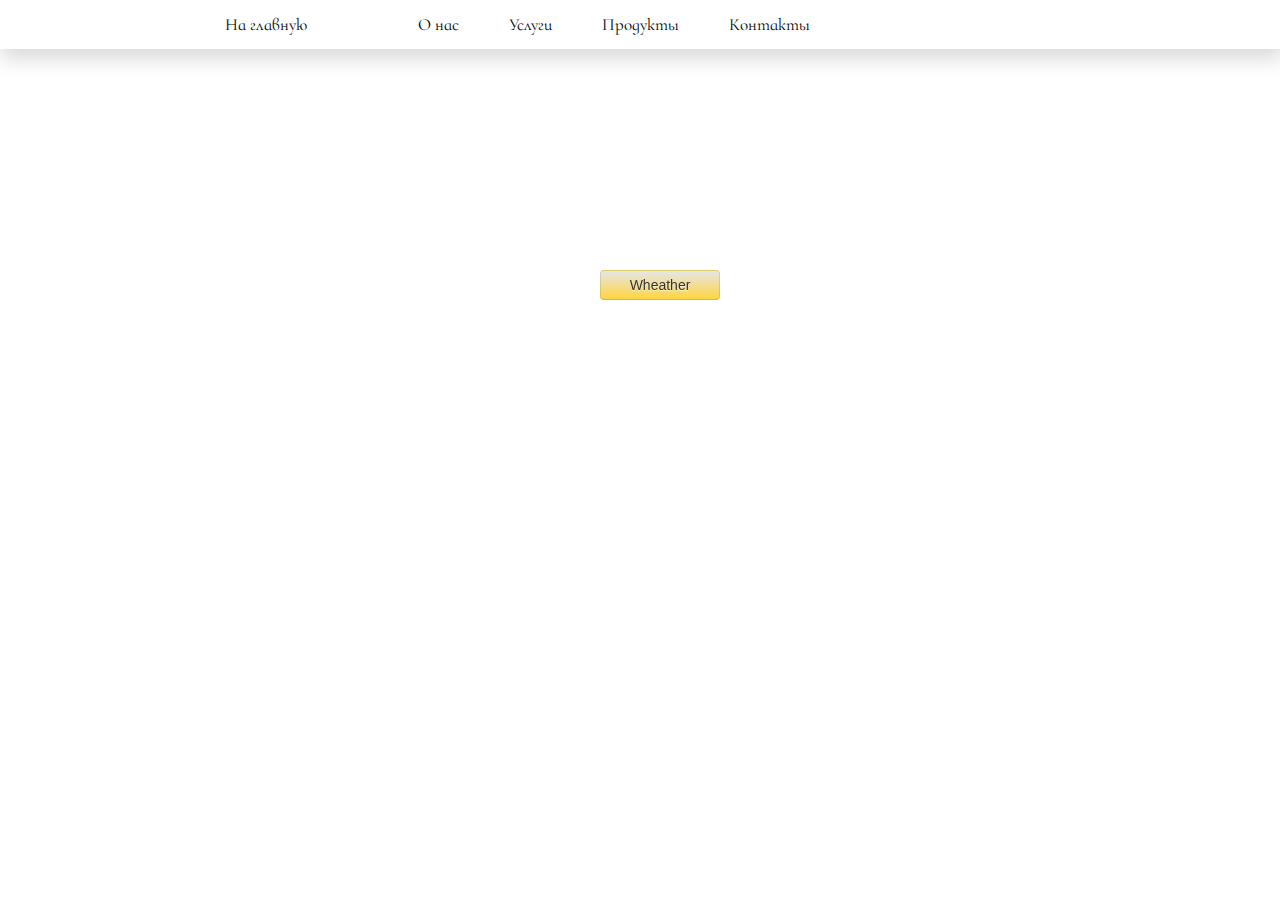
==== EnglishTest/TestPage/HTML/Contacts.html @ b36c8eb5 "Add files via upload" ====
<!DOCTYPE html>
<html lang="en">
  <head>
    <title>Weather widget</title>
    <link rel="stylesheet" href="../Style/Contacts.css" />
	<link href="https://fonts.googleapis.com/css2?family=Cormorant+Infant&display=swap" rel="stylesheet">
  </head>
  <body>
	  <header> 
		  <!--topNavLinks-->
				<div class="topNav">

					<a style="position: absolute;left: 200px;" href="./index.html">На главную</a>
					<a href="./AboutUs.html"> О нас </a>
					<a href="./Services.html"> Услуги </a>
					<a href="./Products.html"> Продукты </a>
					<a href="./Contacts.html"> Контакты </a>

				</div>
			
			</header>
	  
	  <div id="mainContainer" class="mainCont">
			
			<button onclick="window.open('https://u9e90.sse.codesandbox.io/')" id = "butClickMe" class="click">
				
				<span> Wheather </span>
				
			
			</button>
	  </div>
     <script src="../JS/WeatherWidjet.js"></script>
  </body>
</html>
---- EnglishTest/TestPage/Style/Contacts.css ----
* {
    padding: 0;
    margin: 0;
    box-sizing: border-box;
  }
  
body {
	background-image: url(../img/contactsBackground.jpg);
	background-repeat: no-repeat;
	background-size: 100%;
}

.topNav {
	font-family: 'Cormorant Infant', serif;
	
	padding-left: 393px;
	background-color: white;
	overflow: hidden;
	box-shadow: 2px 9px 20px 1px rgba(0, 0, 0, 0.15);
	
}

.topNav a {
	float: left;
	color: black;
	text-align: center;
	padding: 14px 25px;
	text-decoration: none;
	font-size: 17px;
	
}

.topNav a:hover {
	background-color: #ddd;
	color: black;
}

.topNav a:active {
	background-color: #D4E5F5;
	color: black;
}

.click{
	position: absolute;
	top: 250px;
    left: 600px;
    background:linear-gradient(to top, #FFD540, #E6E6E6) #FFE073 repeat-x;
    border-color: rgba(0, 0, 0, 0.1) rgba(0, 0, 0, 0.1) #B3B3B3;
    border-radius: 4px;
    border-style: solid;
    border-width: 1px;
    box-shadow: 0 1px 0 rgba(255, 255, 255, 0.2) inset, 0 1px 2px rgba(0, 0, 0, 0.05);
    color: #333333;
        text-decoration:none;
    display:block;
    font-size: 14px;
        width:120px;
    line-height: 20px;
    margin: 20px auto;
    padding: 4px 12px;
    text-align: center;
    text-shadow: 0 1px 1px rgba(255, 255, 255, 0.75);
    vertical-align: middle;

  -webkit-transition-duration: 0.3s;
  transition-duration: 0.3s;
  -webkit-transition-property: -webkit-transform;
  transition-property: transform;
  -webkit-tap-highlight-color: rgba(0, 0, 0, 0);
  -webkit-transform: translateZ(0);
  -ms-transform: translateZ(0);
  transform: translateZ(0);
  box-shadow: 0 0 1px rgba(0, 0, 0, 0);
}

.click:before {
  pointer-events: none;
  position: absolute;
  z-index: -1;
  content: '';
  top: 100%;
  left: 5%;
  height: 10px;
  width: 90%;
  opacity: 0;
  background: -webkit-radial-gradient(center, ellipse, rgba(0, 0, 0, 0.35) 0%, rgba(0, 0, 0, 0) 80%);
  background: radial-gradient(ellipse at center, rgba(0, 0, 0, 0.35) 0%, rgba(0, 0, 0, 0) 80%);
  -webkit-transition-duration: 0.3s;
  transition-duration: 0.3s;
  -webkit-transition-property: -webkit-transform, opacity;
  transition-property: transform, opacity;
}

.click:hover {
  -webkit-transform: translateY(-5px);
  -ms-transform: translateY(-5px);
  transform: translateY(-5px);
}
.click:hover:before {
  opacity: 1;
  -webkit-transform: translateY(5px);
  -ms-transform: translateY(5px);
  transform: translateY(5px);
}
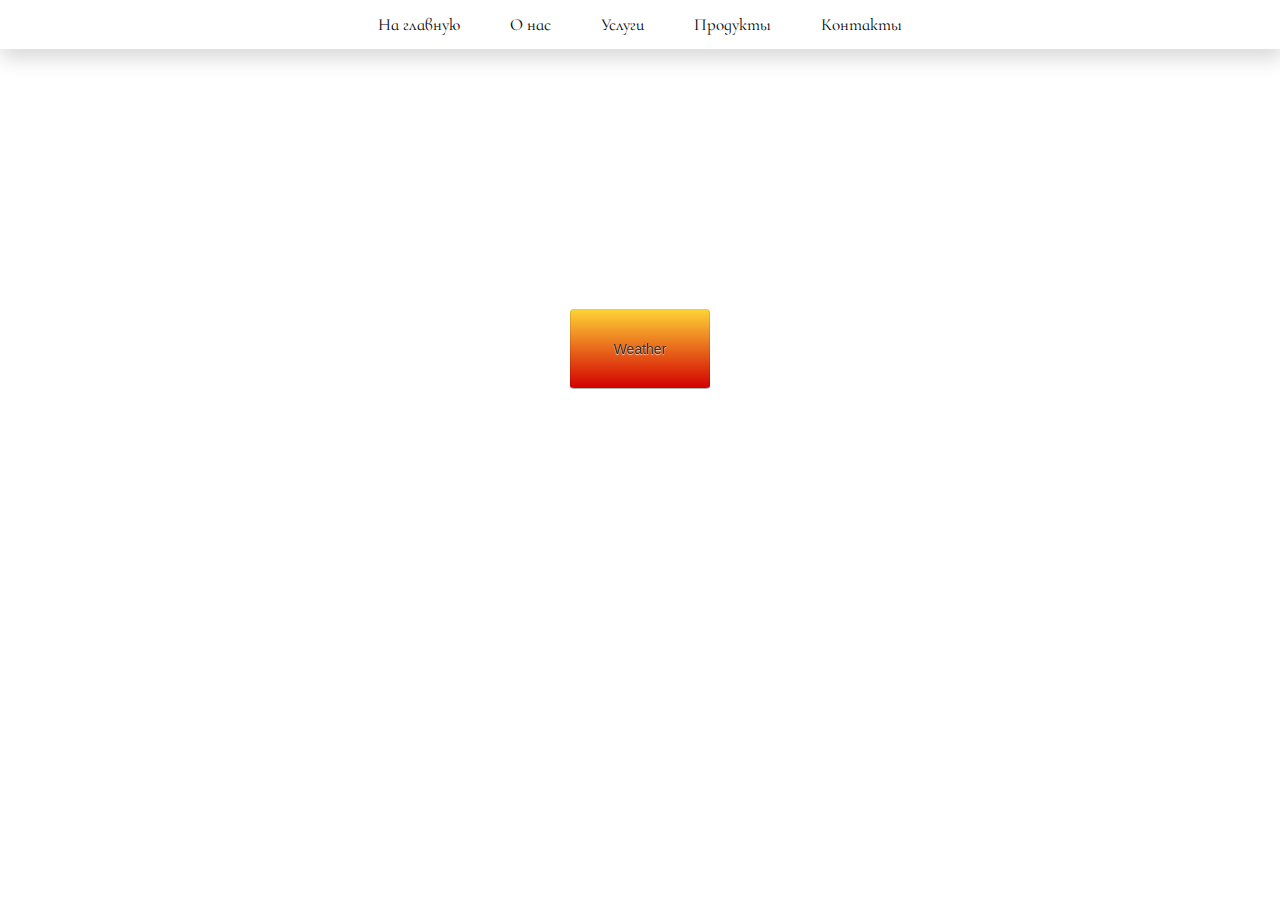
==== commit 9d475374: "Add_some_fixes_and_Fix_design_add_responsive" ====
--- a/EnglishTest/TestPage/HTML/Contacts.html
+++ b/EnglishTest/TestPage/HTML/Contacts.html
@@ -3,32 +3,32 @@
   <head>
     <title>Weather widget</title>
     <link rel="stylesheet" href="../Style/Contacts.css" />
-	<link href="https://fonts.googleapis.com/css2?family=Cormorant+Infant&display=swap" rel="stylesheet">
+    <link
+      href="https://fonts.googleapis.com/css2?family=Cormorant+Infant&display=swap"
+      rel="stylesheet"
+    />
   </head>
   <body>
-	  <header> 
-		  <!--topNavLinks-->
-				<div class="topNav">
+    <header>
+      <!--topNavLinks-->
+      <div class="topNav">
+        <a href="../index.html">На главную</a>
+        <a href="./AboutUs.html"> О нас </a>
+        <a href="./Services.html"> Услуги </a>
+        <a href="./Products.html"> Продукты </a>
+        <a href="./Contacts.html"> Контакты </a>
+      </div>
+    </header>
 
-					<a style="position: absolute;left: 200px;" href="./index.html">На главную</a>
-					<a href="./AboutUs.html"> О нас </a>
-					<a href="./Services.html"> Услуги </a>
-					<a href="./Products.html"> Продукты </a>
-					<a href="./Contacts.html"> Контакты </a>
-
-				</div>
-			
-			</header>
-	  
-	  <div id="mainContainer" class="mainCont">
-			
-			<button onclick="window.open('https://u9e90.sse.codesandbox.io/')" id = "butClickMe" class="click">
-				
-				<span> Wheather </span>
-				
-			
-			</button>
-	  </div>
-     <script src="../JS/WeatherWidjet.js"></script>
+    <div id="mainContainer" class="mainContainer">
+      <button
+        onclick="window.open('https://u9e90.sse.codesandbox.io/')"
+        id="butClickMe"
+        class="click"
+      >
+        <span> Weather </span>
+      </button>
+    </div>
+    <script src="../JS/WeatherWidjet.js"></script>
   </body>
 </html>
--- a/EnglishTest/TestPage/Style/Contacts.css
+++ b/EnglishTest/TestPage/Style/Contacts.css
@@ -1,66 +1,75 @@
 * {
-    padding: 0;
-    margin: 0;
-    box-sizing: border-box;
-  }
-  
+  padding: 0;
+  margin: 0;
+  box-sizing: border-box;
+}
+
 body {
-	background-image: url(../img/contactsBackground.jpg);
-	background-repeat: no-repeat;
-	background-size: 100%;
+  background-image: url(../img/contactsBackground.jpg);
+  background-repeat: no-repeat;
+  background-size: 100%;
 }
 
 .topNav {
-	font-family: 'Cormorant Infant', serif;
-	
-	padding-left: 393px;
-	background-color: white;
-	overflow: hidden;
-	box-shadow: 2px 9px 20px 1px rgba(0, 0, 0, 0.15);
-	
+  display: flex;
+  align-items: center;
+  justify-content: center;
+  font-family: "Cormorant Infant", serif;
+  background-color: white;
+  overflow: hidden;
+  box-shadow: 2px 9px 20px 1px rgba(0, 0, 0, 0.15);
 }
 
 .topNav a {
-	float: left;
-	color: black;
-	text-align: center;
-	padding: 14px 25px;
-	text-decoration: none;
-	font-size: 17px;
-	
+  float: left;
+  color: black;
+  text-align: center;
+  padding: 14px 25px;
+  text-decoration: none;
+  font-size: 17px;
 }
 
 .topNav a:hover {
-	background-color: #ddd;
-	color: black;
+  background-color: #ddd;
+  color: black;
 }
 
 .topNav a:active {
-	background-color: #D4E5F5;
-	color: black;
+  background-color: #d4e5f5;
+  color: black;
+}
+.mainContainer {
+  display: grid;
+  grid-template-rows: 1fr 1fr 1fr;
+  justify-content: center;
+  /* margin: 30px; */
 }
 
-.click{
-	position: absolute;
-	top: 250px;
-    left: 600px;
-    background:linear-gradient(to top, #FFD540, #E6E6E6) #FFE073 repeat-x;
-    border-color: rgba(0, 0, 0, 0.1) rgba(0, 0, 0, 0.1) #B3B3B3;
-    border-radius: 4px;
-    border-style: solid;
-    border-width: 1px;
-    box-shadow: 0 1px 0 rgba(255, 255, 255, 0.2) inset, 0 1px 2px rgba(0, 0, 0, 0.05);
-    color: #333333;
-        text-decoration:none;
-    display:block;
-    font-size: 14px;
-        width:120px;
-    line-height: 20px;
-    margin: 20px auto;
-    padding: 4px 12px;
-    text-align: center;
-    text-shadow: 0 1px 1px rgba(255, 255, 255, 0.75);
-    vertical-align: middle;
+.click {
+  position: relative;
+  display: grid;
+  grid-column: 2;
+  grid-row: 3;
+
+  background: linear-gradient(to bottom, #fdd236, #d30000) #ffe073 repeat-x;
+  border-color: rgba(0, 0, 0, 0.1) rgba(0, 0, 0, 0.1) #b3b3b3;
+  border-radius: 4px;
+  border-style: solid;
+  border-width: 1px;
+  box-shadow: 0 1px 0 rgba(255, 255, 255, 0.2) inset,
+    0 1px 2px rgba(0, 0, 0, 0.05);
+  color: #333333;
+  text-decoration: none;
+  display: block;
+  font-size: 14px;
+  width: 140px;
+  height: 80px;
+  line-height: 20px;
+  margin: 20px auto;
+  padding: 4px 12px;
+  text-align: center;
+  text-shadow: 0 1px 1px rgba(255, 255, 255, 0.75);
+  cursor: pointer;
 
   -webkit-transition-duration: 0.3s;
   transition-duration: 0.3s;
@@ -77,14 +86,23 @@
   pointer-events: none;
   position: absolute;
   z-index: -1;
-  content: '';
+  content: "";
   top: 100%;
   left: 5%;
   height: 10px;
   width: 90%;
   opacity: 0;
-  background: -webkit-radial-gradient(center, ellipse, rgba(0, 0, 0, 0.35) 0%, rgba(0, 0, 0, 0) 80%);
-  background: radial-gradient(ellipse at center, rgba(0, 0, 0, 0.35) 0%, rgba(0, 0, 0, 0) 80%);
+  background: -webkit-radial-gradient(
+    center,
+    ellipse,
+    rgba(0, 0, 0, 0.35) 0%,
+    rgba(0, 0, 0, 0) 80%
+  );
+  background: radial-gradient(
+    ellipse at center,
+    rgba(0, 0, 0, 0.35) 0%,
+    rgba(0, 0, 0, 0) 80%
+  );
   -webkit-transition-duration: 0.3s;
   transition-duration: 0.3s;
   -webkit-transition-property: -webkit-transform, opacity;
@@ -95,10 +113,11 @@
   -webkit-transform: translateY(-5px);
   -ms-transform: translateY(-5px);
   transform: translateY(-5px);
+  background: linear-gradient(to top, #fdd236, #d30000) #d30000 repeat-x;
 }
 .click:hover:before {
   opacity: 1;
   -webkit-transform: translateY(5px);
   -ms-transform: translateY(5px);
   transform: translateY(5px);
-}+}
